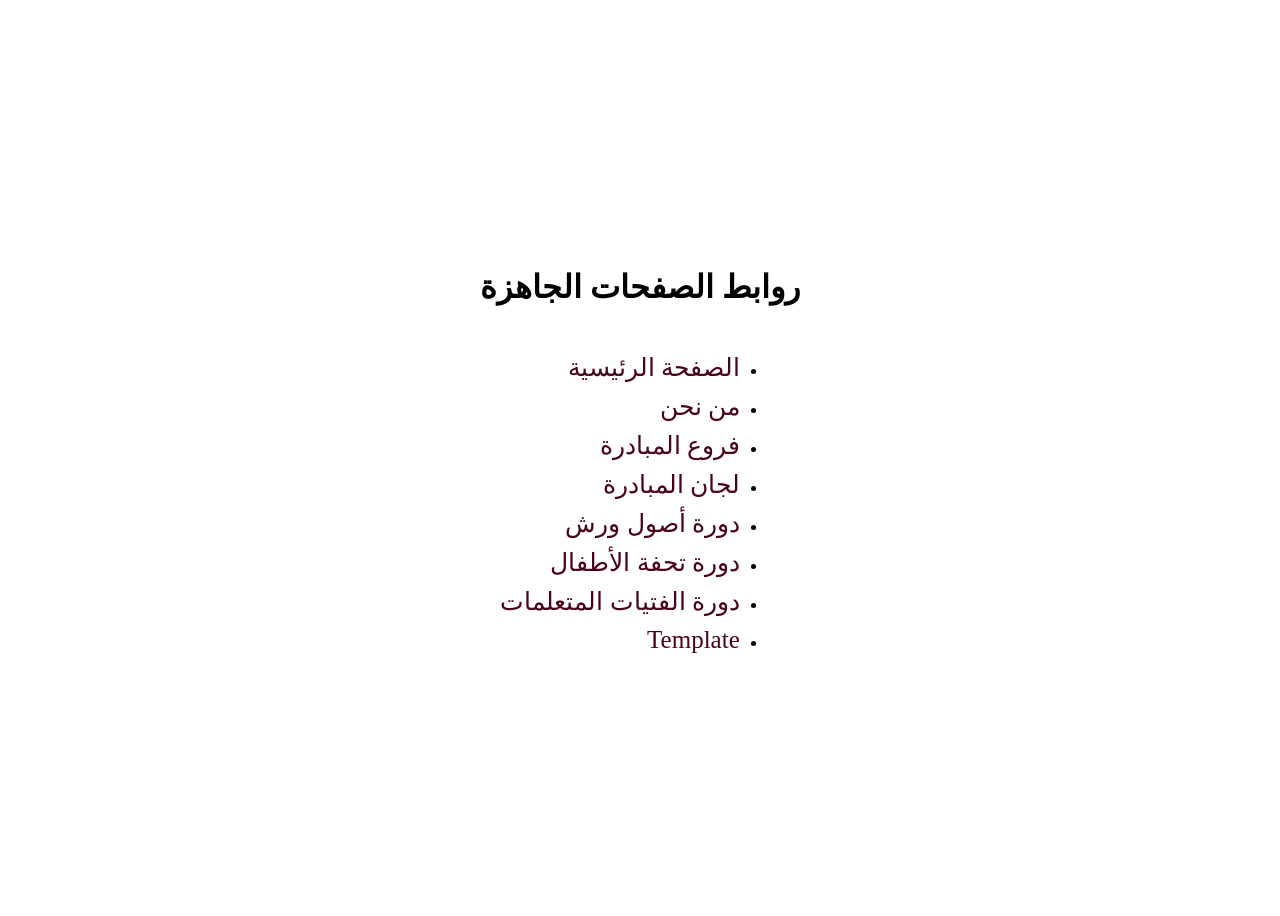
==== index.html @ 2b5b6930 "Add files via upload" ====
<!DOCTYPE html>
<html lang="ar" dir="rtl">
<head>
    <meta charset="UTF-8">
    <meta name="viewport" content="width=device-width, initial-scale=1.0">
    <title>الروابط</title>
    <style>
        body{
            height: 100vh;
            display: flex;
            justify-content: center;
            align-items: center;
            flex-direction: column;
        }

        a{
            text-decoration: none;
            font-size: 25px;
            color: rgb(73, 2, 26);
            font-size: 600;
        }
        li{
            margin-top: 10px;

        }
    </style>
</head>
<body>
    <h1>روابط الصفحات الجاهزة</h1>
    <ul>
       <li>
                <a href="main2.html" >الصفحة الرئيسية</a>
        </li>
        <li>
                <a href="about.html" >من نحن </a>
        </li>
        <li>
                <a href="fouroua.html" >فروع المبادرة</a>
        </li>
        <li>
            <a href="lijan.html">لجان المبادرة</a>
    </li>
    <li>
        <a href="warsh.html">دورة أصول ورش</a>
</li>
<li>
    <a href="tohfatAlAtfal.html">دورة تحفة الأطفال</a>
</li>
<li>
    <a href="fatayatMotaalimat.html"> دورة الفتيات المتعلمات</a>
</li>

<li>
    <a href="template.html"> Template </a>
</li>
    </ul>
</body>
</html>
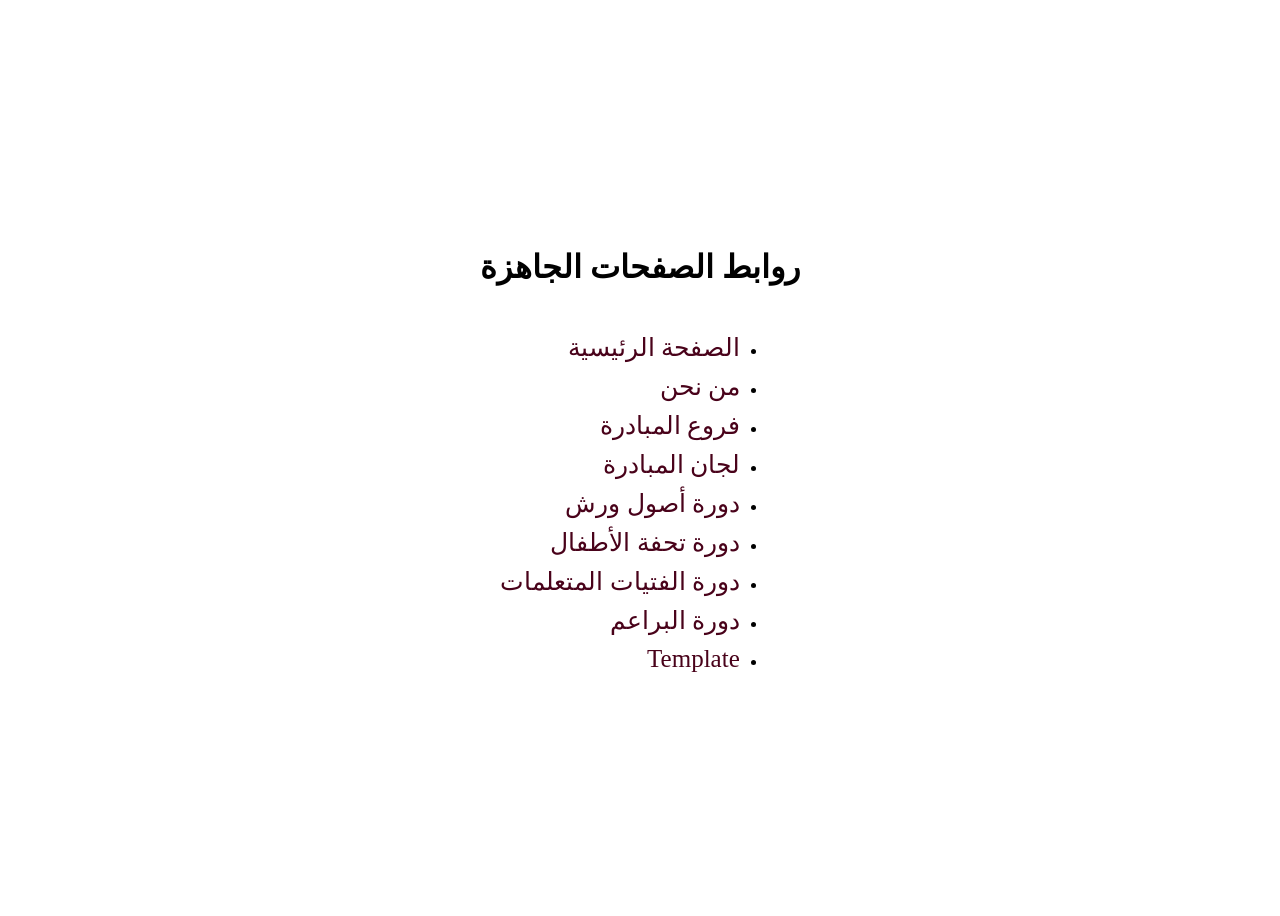
==== commit 72537c86: "Update index.html" ====
--- a/index.html
+++ b/index.html
@@ -49,7 +49,9 @@
 <li>
     <a href="fatayatMotaalimat.html"> دورة الفتيات المتعلمات</a>
 </li>
-
+<li>
+    <a href="baraaim.html"> دورة البراعم  </a>
+</li>
 <li>
     <a href="template.html"> Template </a>
 </li>
